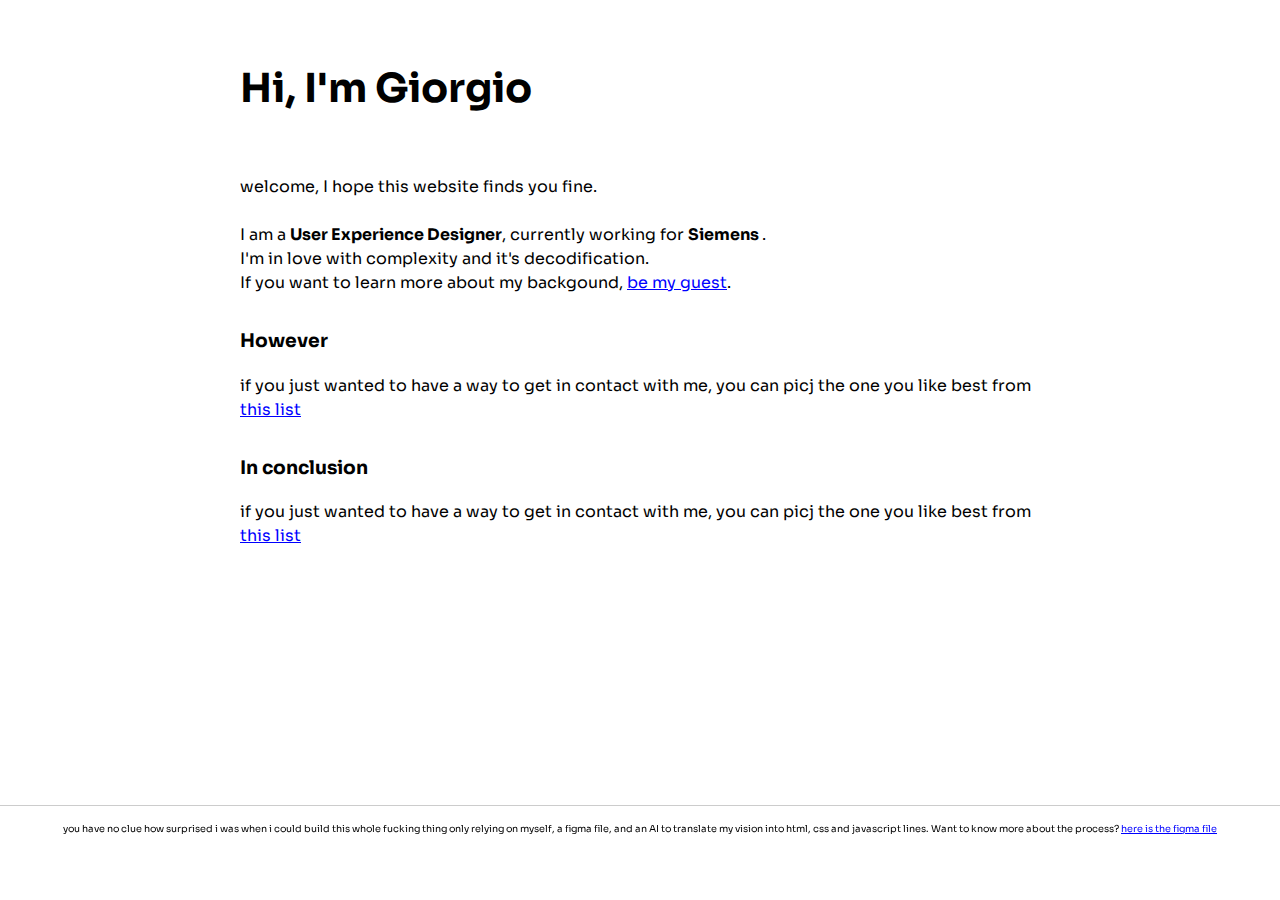
==== index.html @ dd720214 "very close to final" ====
<!DOCTYPE html>
<html lang="en">
<head>

    <meta charset="UTF-8">
    <meta name="viewport" content="width=device-width, initial-scale=1.0">
    <title>personal website</title>
    <link href="https://fonts.googleapis.com/css2?family=Sora:wght@300;400;600&display=swap" rel="stylesheet">
    <link rel="stylesheet" href="styles.css">

  
</head>
<body>
    <div>
        <h1>Hi, I'm Giorgio</h1><br>
        welcome, I hope this website finds you fine.<br><br>
        I am a <strong>User Experience Designer</strong>, currently working for <strong> Siemens </strong>.<br>
        I'm in love with complexity and it's decodification. <br>
        If you want to learn more about my backgound, <a onclick="toggleParagraph('content1')">be my guest</a></h1>.

  <!--    Unless I know some data support what I'm saying, I start my sentences with the "<a href="https://www.youtube.com/watch?v=r_fOu7RcsQ4" target="_blank" rel="noopener noreferrer">in my opinion formula.</a>" <br>   -->
                 
    </div>
    
    <div id="content1" class="hidden">
        <p> I've spent the last two and a half years at Siemens as a <strong>User Experience Designer and Researcher</strong>, focusing on <strong>smart cities and sustainability.</strong> <br><br>

            After my first experience at the startup <a href="https://cubbit.io" target="_blank" rel="noopener noreferrer">Cubbit</a>

            , I've been a consultant for seven wonderful years now!<br><br>

            To download my resume, <a href="CV-Giorgio_Messina.pdf" download="CV-Giorgio_Messina.pdf" target="_blank" rel="noopener noreferrer">
            just click here.</a><br><br>

            I've also put together <a href="portfolio.htm" target="_blank">a quick table with the most significant projects </a>I've been involved in recently.<br><br>

            The ever-changing client and project landscape has allowed me to keep a highly adaptive approach and learn some valuable lessons along the way.<br><br></p>
    </div>


    <div class="fixed-paragraph">
        <h3>However</h3>
        <p>if you just wanted to have a way to get in contact with me, you can picj the one you like best from  <a onclick="toggleParagraph('chance2')">this list</a></p>
    </div>
    <div id="chance2" class="hidden">
        
        <div class="contact-links">
            <ul>
                <li>
                    <a href="mailto:giorgiomessina@hotmail.com" target="_blank">giorgiomessina@hotmail.com</a></li>
                <li>
                    <a href="https://telegram.me/dinuovo" target="_blank">telegram.me/dinuovo</a</li>
                <li></li>
                <li>
                    <a href="https://www.instagram.com/gio.essina" target="_blank">Instagram.com/gio.essina</a></li>
                <li>
                    <a href="https://www.linkedin.com/in/giomessina" target="_blank">linkedin.com</a></li>
                <li>
                    <a href="https://www.strava.com/athletes/giomessina" target="_blank">Strava/giomessina</a></li>
            </ul>
        </div>
    
    </div>
    <div class="fixed-paragraph">
        <h3>In conclusion</h3>
        <p>if you just wanted to have a way to get in contact with me, you can picj the one you like best from  <a onclick="toggleParagraph('chance2')">this list</a></p>
    </div>
    <div class="disclaimer">
      you have no clue how surprised i was when i could build this whole fucking thing only relying on myself, a figma file, and an AI to translate my vision into html, css and javascript lines. Want to know more about the process? <a>here is the figma file</a>
    </div>
    <script src="myscript.js"></script>
</body>
</html>
---- styles.css ----
:root {
    --color-background: #fff;
    --color-text: #000;
    --color-link: #00f;
    --font-family: 'Sora', sans-serif;
    --font-size-base: 16px;
    --line-height-base: 1.5;
    --spacing-small: 16px;
    --spacing-medium: 32px;
    --spacing-large: 48px;
}

body {
    font: var(--font-size-base)/var(--line-height-base) var(--font-family);
    color: var(--color-text);
    background-color: var(--color-background);
    margin: 0;
    padding: var(--spacing-medium);
    max-width: 800px;
    margin-left: auto;
    margin-right: auto;
    
}

h1, h2 {
    font-size: 2rem;
    margin-bottom: var(--spacing-medium);
}

div {
    margin-bottom: var(--spacing-medium);
}

a {
    color: var(--color-link);
    text-decoration: underline;
    cursor: pointer;
}

.hidden {
    display: none;
}

.fixed-paragraph {
    position: relative;
    z-index: 1;
    background-color: var(--color-background);
}

#chance2 {
    position: relative;
    z-index: 0;
}

@media (max-width: 1024px) {
    body {
        padding: var(--spacing-medium) calc(var(--spacing-medium) * 2);
        max-width: 100%;
    }
}

@media (max-width: 375px) {
    body {
        padding: var(--spacing-small) calc(var(--spacing-medium) * 2);
    }
    h1, h2 {
        font-size: 1.5rem;
    }
}

@media (min-width: 1025px) {
    body {
        padding: var(--spacing-medium);
    }
    h1, h2 {
        font-size: 2.5rem;
    }
}
.disclaimer {
    position: fixed;
    bottom: 1rem;
    left: 0;
    right: 0;
    background-color: rgba(255, 255, 255, 0.9);
    padding: 1rem;
    text-align: center;
    font-size: 0.6rem;
    border-top: 1px solid #ccc;
}
.contact-links ul {
    list-style-type: none;
    padding-left: 0;
}

.contact-links li {
    position: relative;
    padding-left: 1.5em;
    margin-bottom: 0.5em;
}

.contact-links li::before {
    content: "\26A1";  /* Black small square */
    position: absolute;
    left: 0;
    top: 0;
    color: #0000FF;  /* Blue color */
    font-size: 1.2em;
    line-height: 1;
}
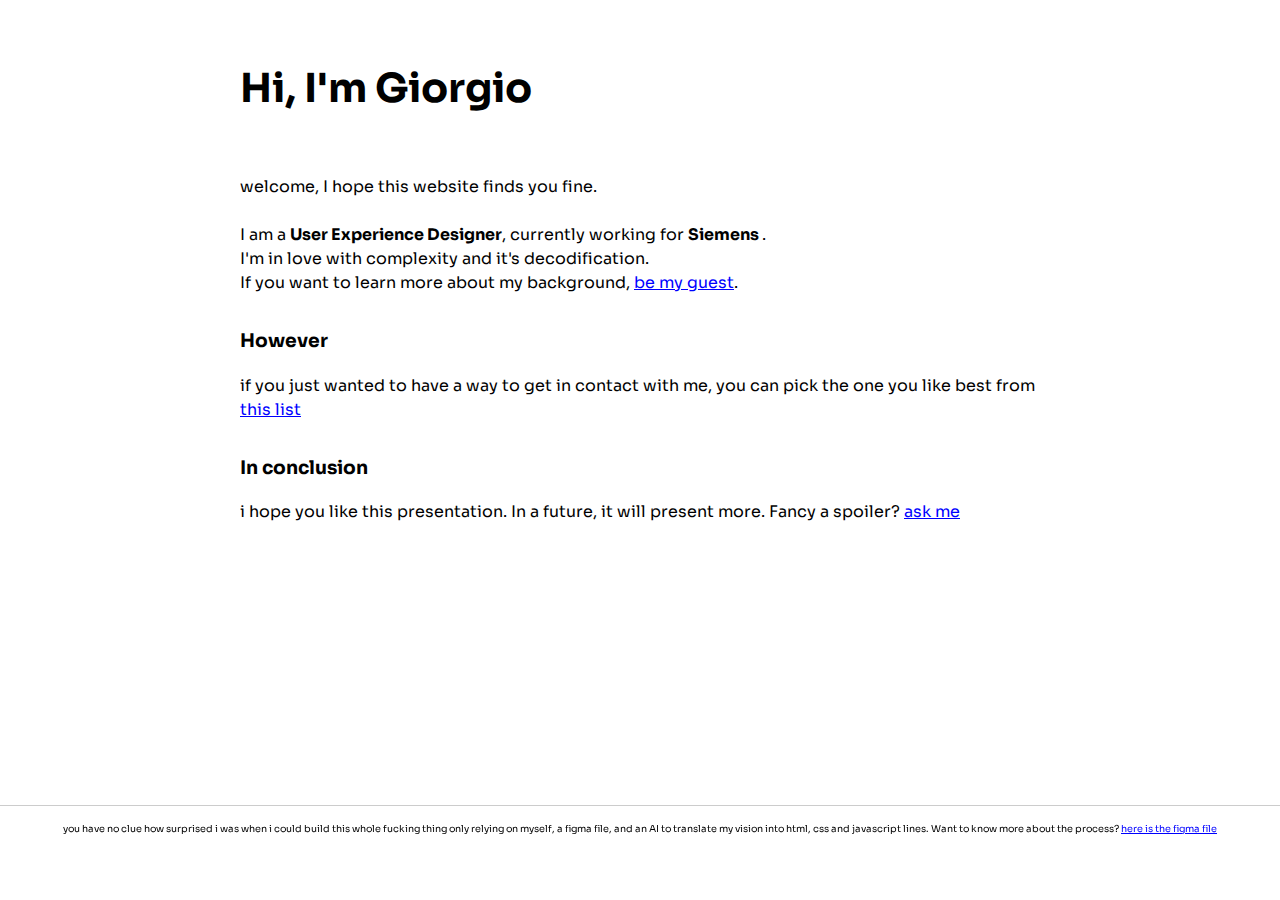
==== commit 975a7fcd: "typo" ====
--- a/index.html
+++ b/index.html
@@ -16,7 +16,7 @@
         welcome, I hope this website finds you fine.<br><br>
         I am a <strong>User Experience Designer</strong>, currently working for <strong> Siemens </strong>.<br>
         I'm in love with complexity and it's decodification. <br>
-        If you want to learn more about my backgound, <a onclick="toggleParagraph('content1')">be my guest</a></h1>.
+        If you want to learn more about my background, <a onclick="toggleParagraph('content1')">be my guest</a></h1>.
 
   <!--    Unless I know some data support what I'm saying, I start my sentences with the "<a href="https://www.youtube.com/watch?v=r_fOu7RcsQ4" target="_blank" rel="noopener noreferrer">in my opinion formula.</a>" <br>   -->
                  
@@ -40,7 +40,7 @@
 
     <div class="fixed-paragraph">
         <h3>However</h3>
-        <p>if you just wanted to have a way to get in contact with me, you can picj the one you like best from  <a onclick="toggleParagraph('chance2')">this list</a></p>
+        <p>if you just wanted to have a way to get in contact with me, you can pick the one you like best from  <a onclick="toggleParagraph('chance2')">this list</a></p>
     </div>
     <div id="chance2" class="hidden">
         
@@ -63,7 +63,7 @@
     </div>
     <div class="fixed-paragraph">
         <h3>In conclusion</h3>
-        <p>if you just wanted to have a way to get in contact with me, you can picj the one you like best from  <a onclick="toggleParagraph('chance2')">this list</a></p>
+        <p>i hope you like this presentation. In a future, it will present more. Fancy a spoiler?   <a href="mailto:giorgiomessina@hotmail.com" target="_blank">ask me</a></p>
     </div>
     <div class="disclaimer">
       you have no clue how surprised i was when i could build this whole fucking thing only relying on myself, a figma file, and an AI to translate my vision into html, css and javascript lines. Want to know more about the process? <a>here is the figma file</a>
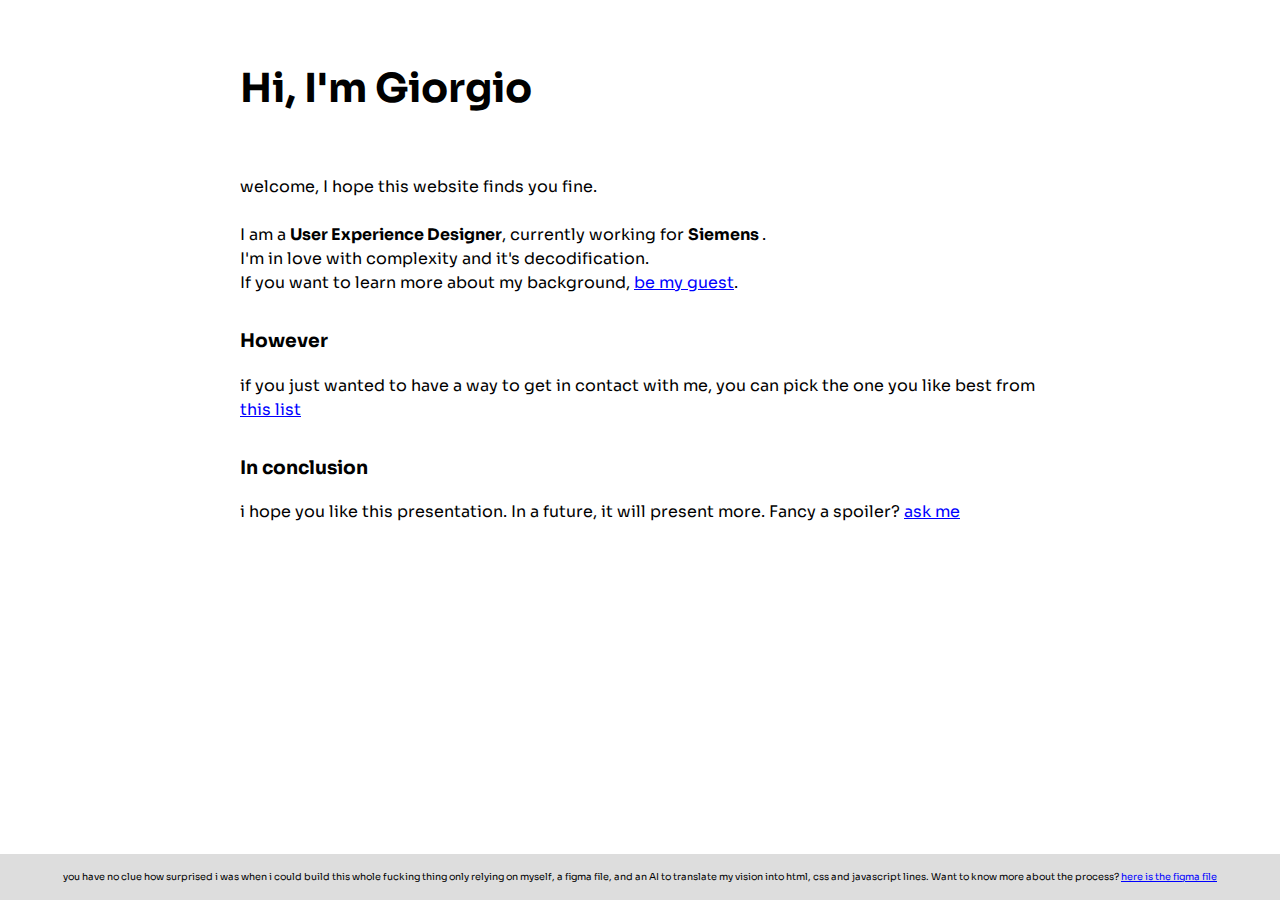
==== commit 1857761c: "hehe, before branching test" ====
--- a/index.html
+++ b/index.html
@@ -70,4 +70,6 @@
     </div>
     <script src="myscript.js"></script>
 </body>
-</html>+</html>
+
+
--- a/styles.css
+++ b/styles.css
@@ -1,5 +1,6 @@
 :root {
     --color-background: #fff;
+    --color-background-2:#ddd;
     --color-text: #000;
     --color-link: #00f;
     --font-family: 'Sora', sans-serif;
@@ -29,6 +30,7 @@
 
 div {
     margin-bottom: var(--spacing-medium);
+    border: #00f;
 }
 
 a {
@@ -43,13 +45,13 @@
 
 .fixed-paragraph {
     position: relative;
-    z-index: 1;
+    z-index: 2;
     background-color: var(--color-background);
 }
 
 #chance2 {
     position: relative;
-    z-index: 0;
+    z-index: 2;
 }
 
 @media (max-width: 1024px) {
@@ -78,14 +80,16 @@
 }
 .disclaimer {
     position: fixed;
-    bottom: 1rem;
+    bottom: 0rem;
     left: 0;
     right: 0;
-    background-color: rgba(255, 255, 255, 0.9);
+    background-color:var( --color-background-2);
     padding: 1rem;
     text-align: center;
     font-size: 0.6rem;
-    border-top: 1px solid #ccc;
+    z-index: 2;
+    margin-bottom: 0rem;
+
 }
 .contact-links ul {
     list-style-type: none;
@@ -103,7 +107,7 @@
     position: absolute;
     left: 0;
     top: 0;
-    color: #0000FF;  /* Blue color */
+    color: var(--color-link);  /* Blue color */
     font-size: 1.2em;
     line-height: 1;
 }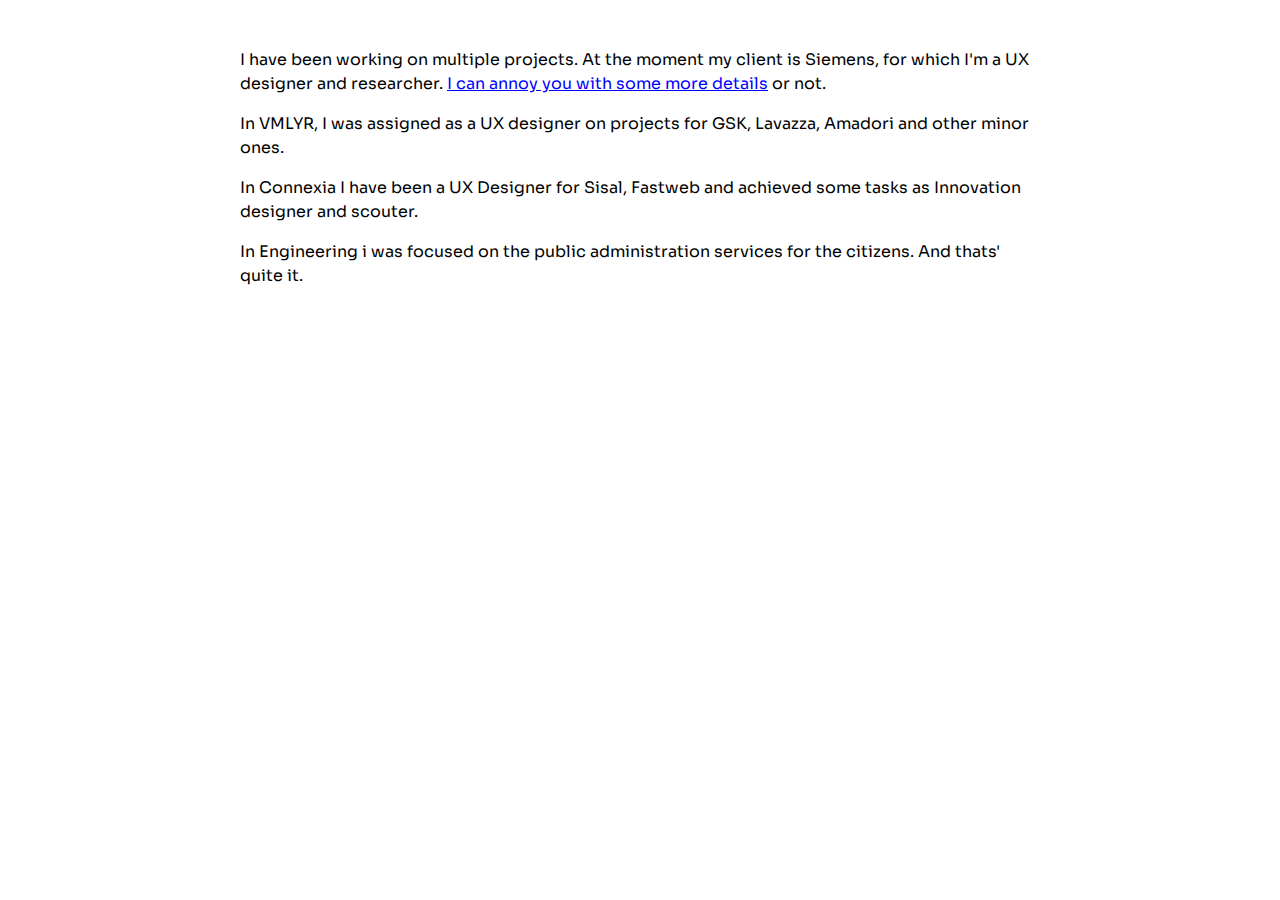
==== commit 1f1c1405: "THE FUCK IT'S UNWORKING" ====
--- a/index.html
+++ b/index.html
@@ -11,15 +11,16 @@
   
 </head>
 <body>
-    <div>
+    <!-- 
+        <div>
         <h1>Hi, I'm Giorgio</h1><br>
         welcome, I hope this website finds you fine.<br><br>
         I am a <strong>User Experience Designer</strong>, currently working for <strong> Siemens </strong>.<br>
         I'm in love with complexity and it's decodification. <br>
         If you want to learn more about my background, <a onclick="toggleParagraph('content1')">be my guest</a></h1>.
-
+        -->
   <!--    Unless I know some data support what I'm saying, I start my sentences with the "<a href="https://www.youtube.com/watch?v=r_fOu7RcsQ4" target="_blank" rel="noopener noreferrer">in my opinion formula.</a>" <br>   -->
-                 
+  <!--               
     </div>
     
     <div id="content1" class="hidden">
@@ -32,7 +33,7 @@
             To download my resume, <a href="CV-Giorgio_Messina.pdf" download="CV-Giorgio_Messina.pdf" target="_blank" rel="noopener noreferrer">
             just click here.</a><br><br>
 
-            I've also put together <a href="portfolio.htm" target="_blank">a quick table with the most significant projects </a>I've been involved in recently.<br><br>
+            <br><br>
 
             The ever-changing client and project landscape has allowed me to keep a highly adaptive approach and learn some valuable lessons along the way.<br><br></p>
     </div>
@@ -49,14 +50,14 @@
                 <li>
                     <a href="mailto:giorgiomessina@hotmail.com" target="_blank">giorgiomessina@hotmail.com</a></li>
                 <li>
-                    <a href="https://telegram.me/dinuovo" target="_blank">telegram.me/dinuovo</a</li>
+                    <a href="https://telegram.me/dinuovo" target="_blank noopener">telegram.me/dinuovo</a</li>
                 <li></li>
                 <li>
-                    <a href="https://www.instagram.com/gio.essina" target="_blank">Instagram.com/gio.essina</a></li>
+                    <a href="https://www.instagram.com/gio.essina" target="_blank noopener">Instagram.com/gio.essina</a></li>
                 <li>
-                    <a href="https://www.linkedin.com/in/giomessina" target="_blank">linkedin.com</a></li>
+                    <a href="https://www.linkedin.com/in/giomessina" target="_blank noopener">linkedin.com</a></li>
                 <li>
-                    <a href="https://www.strava.com/athletes/giomessina" target="_blank">Strava/giomessina</a></li>
+                    <a href="https://www.strava.com/athletes/giomessina" target="_blank noopener">Strava/giomessina</a></li>
             </ul>
         </div>
     
@@ -65,10 +66,67 @@
         <h3>In conclusion</h3>
         <p>i hope you like this presentation. In a future, it will present more. Fancy a spoiler?   <a href="mailto:giorgiomessina@hotmail.com" target="_blank">ask me</a></p>
     </div>
-    <div class="disclaimer">
+-->
+
+    <div class="clientlist">
+        <p id="firstone">
+            I have been working on multiple projects. At the moment my client is Siemens, for which I'm a UX designer and researcher. 
+            <a href="#" id="more-details">I can annoy you with some more details</a>
+            <span id="or-not" > or not.</span>
+        </p>
+        <div id="hidden-sentences" >
+            <p>In VMLYR, I was assigned as a UX designer on projects for GSK, Lavazza, Amadori and other minor ones.</p>
+            <p>In Connexia I have been a UX Designer for Sisal, Fastweb and achieved some tasks as Innovation designer and scouter.</p>
+            <p>In Engineering i was focused on the public administration services for the citizens. And thats' quite it.</p>
+        </div>
+    </div>
+
+
+<script>
+    const newSentence = document.createTextNode(sentences[currentSentence].textContent + ' ');
+firstone.insertBefore(newSentence, document.getElementById('more-details'));
+    const content = document.getElementById('clientlist');
+    const moreDetails = document.getElementById('more-details');
+    const orNot = document.getElementById('or-not');
+    const hiddenSentences = document.getElementById('hidden-sentences');
+    const sentences = Array.from(hiddenSentences.getElementsByTagName('p'));
+    
+    let currentSentence = 0;
+
+    moreDetails.addEventListener('click', function(e) {
+        e.preventDefault();
+        if (currentSentence < sentences.length) {
+            const newSentence = document.createTextNode(sentences[currentSentence].textContent + ' ');
+            content.insertBefore(newSentence, moreDetails);
+            currentSentence++;
+
+            if (currentSentence === sentences.length) {
+                moreDetails.removeAttribute('href');
+                moreDetails.style.textDecoration = 'none';
+                moreDetails.style.color = 'inherit';
+                moreDetails.style.cursor = 'text';
+                orNot.style.display = 'inline';
+            }
+        }
+    });
+
+    function toggleParagraph(contentId) {
+    const content = document.getElementById(contentId);
+    if (content.classList.contains('hidden')) {
+        content.classList.remove('hidden');
+    } else {
+        content.classList.add('hidden');
+    }
+}
+
+</script>
+  
+  
+  <!--   <div class="disclaimer">
       you have no clue how surprised i was when i could build this whole fucking thing only relying on myself, a figma file, and an AI to translate my vision into html, css and javascript lines. Want to know more about the process? <a>here is the figma file</a>
     </div>
     <script src="myscript.js"></script>
+-->
 </body>
 </html>
 
--- a/styles.css
+++ b/styles.css
@@ -20,7 +20,6 @@
     max-width: 800px;
     margin-left: auto;
     margin-right: auto;
-    
 }
 
 h1, h2 {
@@ -40,6 +39,12 @@
 }
 
 .hidden {
+    display: none;
+}
+.hidden-sentences{
+    display: none;
+}
+.or-not{
     display: none;
 }
 
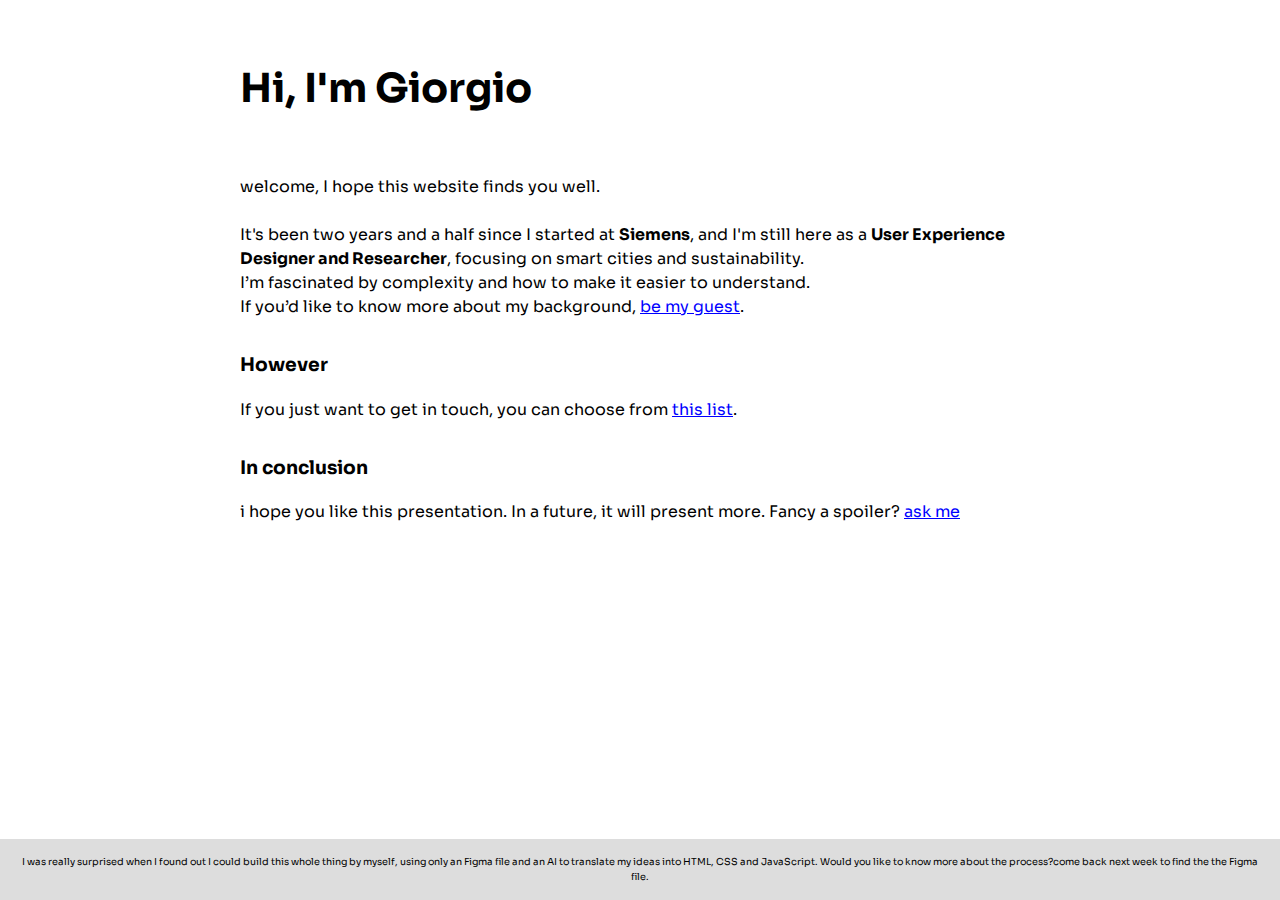
==== commit d9678b83: "Update index.html" ====
--- a/index.html
+++ b/index.html
@@ -11,37 +11,40 @@
   
 </head>
 <body>
-    <!-- 
         <div>
         <h1>Hi, I'm Giorgio</h1><br>
-        welcome, I hope this website finds you fine.<br><br>
-        I am a <strong>User Experience Designer</strong>, currently working for <strong> Siemens </strong>.<br>
-        I'm in love with complexity and it's decodification. <br>
-        If you want to learn more about my background, <a onclick="toggleParagraph('content1')">be my guest</a></h1>.
-        -->
-  <!--    Unless I know some data support what I'm saying, I start my sentences with the "<a href="https://www.youtube.com/watch?v=r_fOu7RcsQ4" target="_blank" rel="noopener noreferrer">in my opinion formula.</a>" <br>   -->
-  <!--               
+
+        welcome, I hope this website finds you well.<br><br>
+
+
+        It's been two years and a half since I started at <strong>Siemens</strong>, and I'm still here as a <strong>User Experience Designer and Researcher</strong>, focusing on smart cities and sustainability.<br>
+
+        I’m fascinated by complexity and how to make it easier to understand. <br>
+        
+
+        If you’d like to know more about my background, <a onclick="toggleParagraph('content1')">be my guest</a></h1>.
+               
     </div>
     
     <div id="content1" class="hidden">
-        <p> I've spent the last two and a half years at Siemens as a <strong>User Experience Designer and Researcher</strong>, focusing on <strong>smart cities and sustainability.</strong> <br><br>
+       
+        <p> To download my resume, you can just <a href="CV-Giorgio_Messina.pdf" download="CV-Giorgio_Messina.pdf" target="_blank" rel="noopener noreferrer">
+            just click here.</a><br> . Or, if you'd rather just keep reading.... <br><br>
 
-            After my first experience at the startup <a href="https://cubbit.io" target="_blank" rel="noopener noreferrer">Cubbit</a>
+            In a nutshell, I've worked for startups, big companies, and small companies, mostly in consultancy. I've seen a lot of different industries, contexts, and challenges. <br>
+            I mainly focused on UX activities, but I’ve also been involved in business design, innovation design and workshop design and moderation.<br><br>
+            
+            
+            I’ve used Sketch, Balsamiq, Axure RP, Microsoft and Google Suites, Mac and Windows, and so on. My main takeaway is that you can adapt any tool to achieve a specific goal if you have a clear process in place. Otherwise, the tool will essentially define the process. Right now, my usual processes revolve around Figma and some plugins, Excel/sheets and a text document, and some paper (despite my love for whiteboards).
+            I think it's about finding a balance between using the tool and being used by it. I'd like to be able to reach the machine only when I know what I'm doing. Please feel free to get in touch if you'd like to know more.<br><br></p>
 
-            , I've been a consultant for seven wonderful years now!<br><br>
-
-            To download my resume, <a href="CV-Giorgio_Messina.pdf" download="CV-Giorgio_Messina.pdf" target="_blank" rel="noopener noreferrer">
-            just click here.</a><br><br>
-
-            <br><br>
-
-            The ever-changing client and project landscape has allowed me to keep a highly adaptive approach and learn some valuable lessons along the way.<br><br></p>
+            
     </div>
 
 
     <div class="fixed-paragraph">
         <h3>However</h3>
-        <p>if you just wanted to have a way to get in contact with me, you can pick the one you like best from  <a onclick="toggleParagraph('chance2')">this list</a></p>
+        <p>If you just want to get in touch, you can choose from <a onclick="toggleParagraph('chance2')">this list</a>.</p>
     </div>
     <div id="chance2" class="hidden">
         
@@ -62,71 +65,17 @@
         </div>
     
     </div>
-    <div class="fixed-paragraph">
+ 
+       <div class="fixed-paragraph">
         <h3>In conclusion</h3>
-        <p>i hope you like this presentation. In a future, it will present more. Fancy a spoiler?   <a href="mailto:giorgiomessina@hotmail.com" target="_blank">ask me</a></p>
+        <p>i hope you like this presentation. In a future, it will present more. Fancy a spoiler?   <a href="mailto:giorgiomessina@hotmail.com" target="_blank">ask me</a></p><br><br>
     </div>
--->
+    <div class="disclaimer">
+        I was really surprised when I found out I could build this whole thing by myself, using only an Figma file and an AI to translate my ideas into HTML, CSS and JavaScript. Would you like to know more about the process?come back next week to find the the Figma file.</a>
+    </div>
+    <div><br><br></div>
 
-    <div class="clientlist">
-        <p id="firstone">
-            I have been working on multiple projects. At the moment my client is Siemens, for which I'm a UX designer and researcher. 
-            <a href="#" id="more-details">I can annoy you with some more details</a>
-            <span id="or-not" > or not.</span>
-        </p>
-        <div id="hidden-sentences" >
-            <p>In VMLYR, I was assigned as a UX designer on projects for GSK, Lavazza, Amadori and other minor ones.</p>
-            <p>In Connexia I have been a UX Designer for Sisal, Fastweb and achieved some tasks as Innovation designer and scouter.</p>
-            <p>In Engineering i was focused on the public administration services for the citizens. And thats' quite it.</p>
-        </div>
-    </div>
-
-
-<script>
-    const newSentence = document.createTextNode(sentences[currentSentence].textContent + ' ');
-firstone.insertBefore(newSentence, document.getElementById('more-details'));
-    const content = document.getElementById('clientlist');
-    const moreDetails = document.getElementById('more-details');
-    const orNot = document.getElementById('or-not');
-    const hiddenSentences = document.getElementById('hidden-sentences');
-    const sentences = Array.from(hiddenSentences.getElementsByTagName('p'));
-    
-    let currentSentence = 0;
-
-    moreDetails.addEventListener('click', function(e) {
-        e.preventDefault();
-        if (currentSentence < sentences.length) {
-            const newSentence = document.createTextNode(sentences[currentSentence].textContent + ' ');
-            content.insertBefore(newSentence, moreDetails);
-            currentSentence++;
-
-            if (currentSentence === sentences.length) {
-                moreDetails.removeAttribute('href');
-                moreDetails.style.textDecoration = 'none';
-                moreDetails.style.color = 'inherit';
-                moreDetails.style.cursor = 'text';
-                orNot.style.display = 'inline';
-            }
-        }
-    });
-
-    function toggleParagraph(contentId) {
-    const content = document.getElementById(contentId);
-    if (content.classList.contains('hidden')) {
-        content.classList.remove('hidden');
-    } else {
-        content.classList.add('hidden');
-    }
-}
-
-</script>
-  
-  
-  <!--   <div class="disclaimer">
-      you have no clue how surprised i was when i could build this whole fucking thing only relying on myself, a figma file, and an AI to translate my vision into html, css and javascript lines. Want to know more about the process? <a>here is the figma file</a>
-    </div>
     <script src="myscript.js"></script>
--->
 </body>
 </html>
 
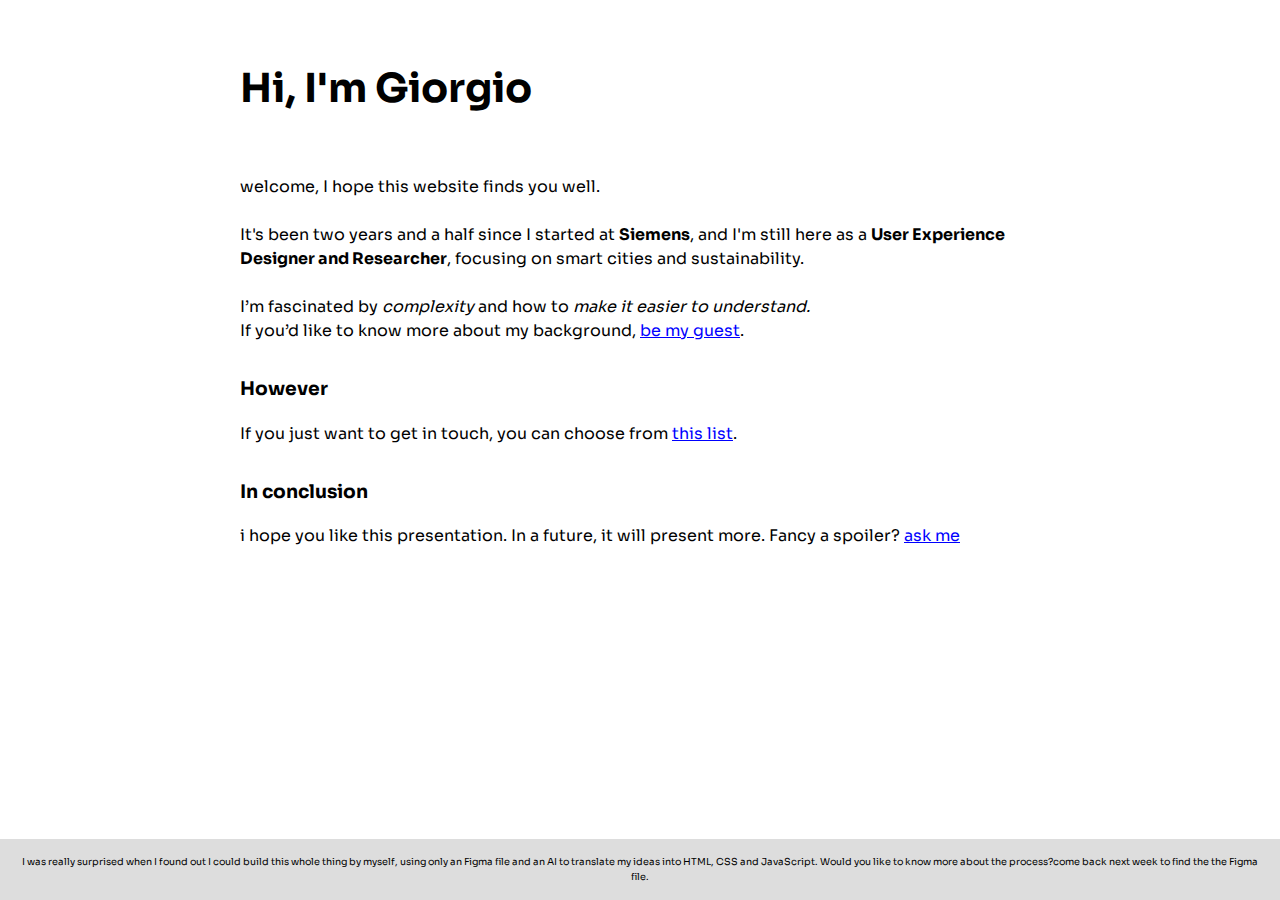
==== commit d84bfc7a: "Update index.html" ====
--- a/index.html
+++ b/index.html
@@ -17,9 +17,9 @@
         welcome, I hope this website finds you well.<br><br>
 
 
-        It's been two years and a half since I started at <strong>Siemens</strong>, and I'm still here as a <strong>User Experience Designer and Researcher</strong>, focusing on smart cities and sustainability.<br>
+        It's been two years and a half since I started at <strong>Siemens</strong>, and I'm still here as a <strong>User Experience Designer and Researcher</strong>, focusing on smart cities and sustainability.<br><br>
 
-        I’m fascinated by complexity and how to make it easier to understand. <br>
+        I’m fascinated by <i> complexity</i> and how to <i>make it easier to understand.</i> <br>
         
 
         If you’d like to know more about my background, <a onclick="toggleParagraph('content1')">be my guest</a></h1>.
@@ -29,14 +29,17 @@
     <div id="content1" class="hidden">
        
         <p> To download my resume, you can just <a href="CV-Giorgio_Messina.pdf" download="CV-Giorgio_Messina.pdf" target="_blank" rel="noopener noreferrer">
-            just click here.</a><br> . Or, if you'd rather just keep reading.... <br><br>
+            just click here.</a><br>Or, if you'd rather just keep reading.... <br><br>
 
             In a nutshell, I've worked for startups, big companies, and small companies, mostly in consultancy. I've seen a lot of different industries, contexts, and challenges. <br>
             I mainly focused on UX activities, but I’ve also been involved in business design, innovation design and workshop design and moderation.<br><br>
             
             
-            I’ve used Sketch, Balsamiq, Axure RP, Microsoft and Google Suites, Mac and Windows, and so on. My main takeaway is that you can adapt any tool to achieve a specific goal if you have a clear process in place. Otherwise, the tool will essentially define the process. Right now, my usual processes revolve around Figma and some plugins, Excel/sheets and a text document, and some paper (despite my love for whiteboards).
-            I think it's about finding a balance between using the tool and being used by it. I'd like to be able to reach the machine only when I know what I'm doing. Please feel free to get in touch if you'd like to know more.<br><br></p>
+            I’ve used <i>Sketch, Balsamiq, Axure RP, Microsoft and Google Suites, Mac and Windows [..]</i>, and so on. <br>
+            My main takeaway is that you can adapt any tool to achieve a specific goal if you have a clear process in place. Otherwise, the tool will essentially define the process. Right now, my usual processes revolve around Figma and some plugins, Excel/sheets and a text document, and some paper (despite my love for whiteboards).<br>
+
+            I think it's about <strong>finding a balance between using the tool and being used by it</strong>. I try to reach the machine only when I know what I'm doing with it. <br>
+            Please feel free to get in touch if you'd like to know more.<br><br></p>
 
             
     </div>
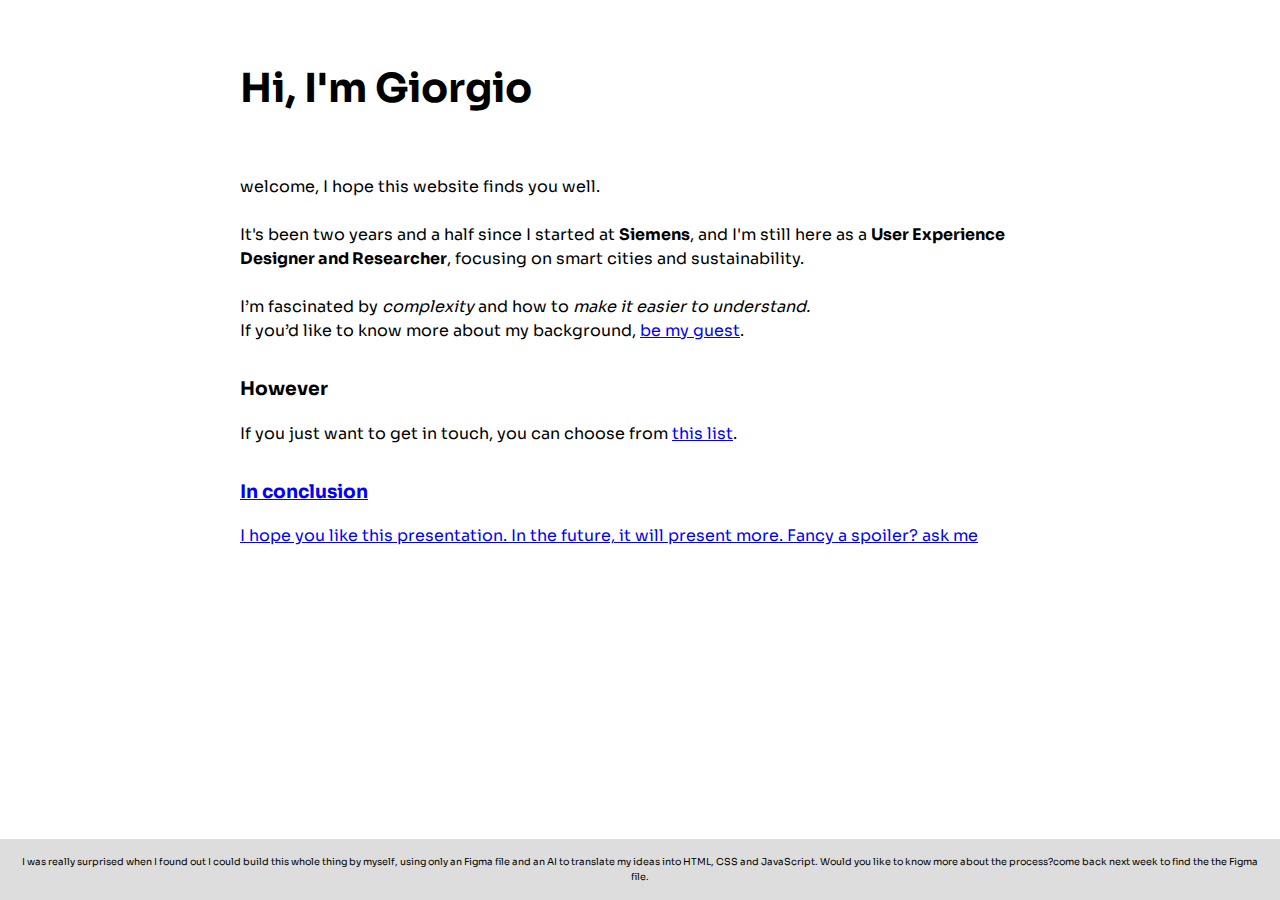
==== commit 7b7d8bf2: "s" ====
--- a/index.html
+++ b/index.html
@@ -34,12 +34,13 @@
             In a nutshell, I've worked for startups, big companies, and small companies, mostly in consultancy. I've seen a lot of different industries, contexts, and challenges. <br>
             I mainly focused on UX activities, but I’ve also been involved in business design, innovation design and workshop design and moderation.<br><br>
             
-            
+            <!--!
             I’ve used <i>Sketch, Balsamiq, Axure RP, Microsoft and Google Suites, Mac and Windows [..]</i>, and so on. <br>
             My main takeaway is that you can adapt any tool to achieve a specific goal if you have a clear process in place. Otherwise, the tool will essentially define the process. Right now, my usual processes revolve around Figma and some plugins, Excel/sheets and a text document, and some paper (despite my love for whiteboards).<br>
 
             I think it's about <strong>finding a balance between using the tool and being used by it</strong>. I try to reach the machine only when I know what I'm doing with it. <br>
             Please feel free to get in touch if you'd like to know more.<br><br></p>
+        -->
 
             
     </div>
@@ -54,16 +55,14 @@
         <div class="contact-links">
             <ul>
                 <li>
-                    <a href="mailto:giorgiomessina@hotmail.com" target="_blank">giorgiomessina@hotmail.com</a></li>
+                    <a href="mailto:giorgiomessina@hotmail.com" target="_blank">giorgiomessina@hotmail.com</a><br></li>
+               
+                <li>
+                    <a href="https://www.linkedin.com/in/giomessina" target="_blank noopener">linkedin.com</a><br></li>
+                    
                 <li>
                     <a href="https://telegram.me/dinuovo" target="_blank noopener">telegram.me/dinuovo</a</li>
-                <li></li>
-                <li>
-                    <a href="https://www.instagram.com/gio.essina" target="_blank noopener">Instagram.com/gio.essina</a></li>
-                <li>
-                    <a href="https://www.linkedin.com/in/giomessina" target="_blank noopener">linkedin.com</a></li>
-                <li>
-                    <a href="https://www.strava.com/athletes/giomessina" target="_blank noopener">Strava/giomessina</a></li>
+            
             </ul>
         </div>
     
@@ -71,7 +70,7 @@
  
        <div class="fixed-paragraph">
         <h3>In conclusion</h3>
-        <p>i hope you like this presentation. In a future, it will present more. Fancy a spoiler?   <a href="mailto:giorgiomessina@hotmail.com" target="_blank">ask me</a></p><br><br>
+        <p>I hope you like this presentation. In the future, it will present more. Fancy a spoiler?   <a href="mailto:giorgiomessina@hotmail.com" target="_blank">ask me</a></p><br><br>
     </div>
     <div class="disclaimer">
         I was really surprised when I found out I could build this whole thing by myself, using only an Figma file and an AI to translate my ideas into HTML, CSS and JavaScript. Would you like to know more about the process?come back next week to find the the Figma file.</a>
--- a/styles.css
+++ b/styles.css
@@ -20,10 +20,10 @@
     max-width: 800px;
     margin-left: auto;
     margin-right: auto;
+
 }
 
 h1, h2 {
-    font-size: 2rem;
     margin-bottom: var(--spacing-medium);
 }
 
@@ -40,12 +40,8 @@
 
 .hidden {
     display: none;
-}
-.hidden-sentences{
-    display: none;
-}
-.or-not{
-    display: none;
+    margin: 0 ;
+    padding: 0;
 }
 
 .fixed-paragraph {
@@ -115,4 +111,4 @@
     color: var(--color-link);  /* Blue color */
     font-size: 1.2em;
     line-height: 1;
-}+}
